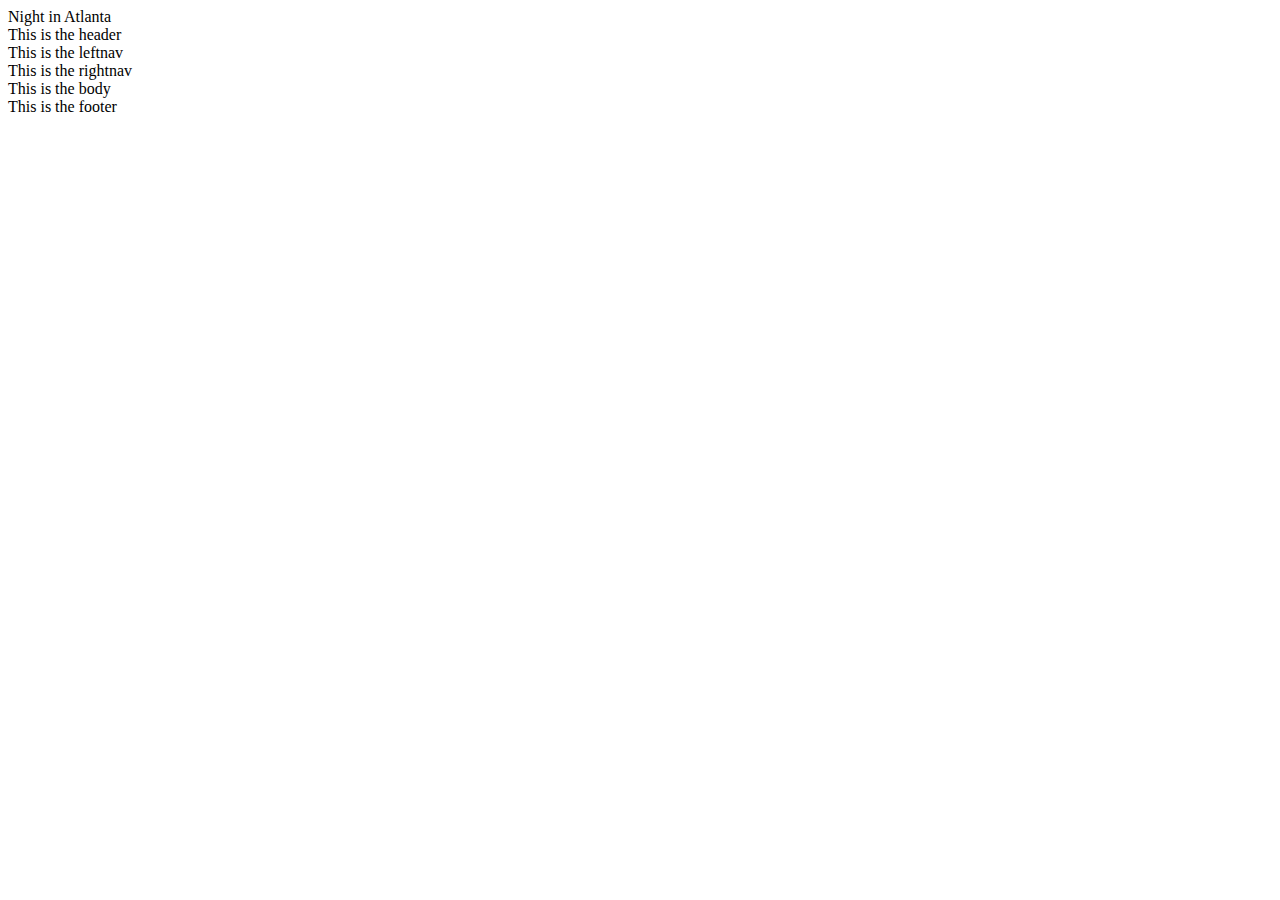
==== index.html @ 4b22db4f "initial commit, im about to seriously start this project now" ====
<!DOCTYPE html>
<html>
    <head>Night in Atlanta</title>
        <link href="style.css" rel="stylesheet" type="text/css">
        <meta http-equiv="Content-Type" content="text/html; charset=UTF-8">
    </head>
<body>
    <div id="header">This is the header</div>
        <div id="container">
            <div id="leftnav">This is the leftnav</div>
            <div id="rightnav">This is the rightnav</div>
            <div id="maincontent">This is the body</div>
            <div id="footer">This is the footer</div>
        </div>
</body>
</html>
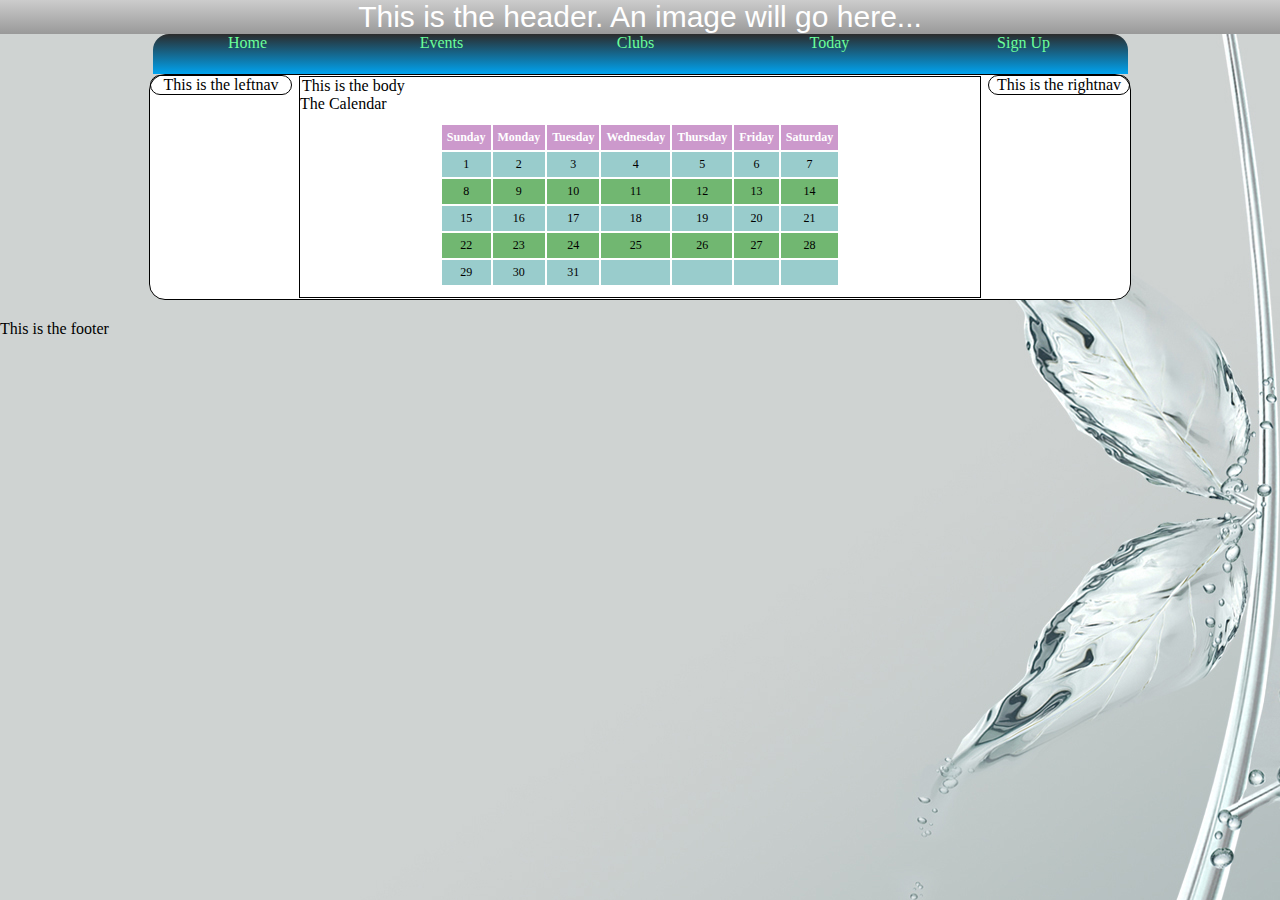
==== commit 2d1f086c: "I've added the menu and body to the webpage. The main navigation css is a bit sloppy right now so i'" ====
--- a/index.html
+++ b/index.html
@@ -1,16 +1,85 @@
 <!DOCTYPE html>
 <html>
-    <head>Night in Atlanta</title>
-        <link href="style.css" rel="stylesheet" type="text/css">
+    <head>
+        <title>Night in Atlanta</title>
+        <link href="stylesheet.css" rel="stylesheet" type="text/css">
         <meta http-equiv="Content-Type" content="text/html; charset=UTF-8">
     </head>
 <body>
-    <div id="header">This is the header</div>
+    <div id="header">This is the header. An image will go here...</div>
+    <div id="topnav">
+        <ul>
+            <li><a href="Home.html">Home</a></li>
+            <li><a href="Events.html">Events</a></li>
+            <li><a href="Clubs.html">Clubs</a></li>
+            <li><a href="<!-- Target Link -->">Today</a></li>
+            <li><a href="Signup.html">Sign Up</a></li>
+        </ul>
+    </div>
         <div id="container">
             <div id="leftnav">This is the leftnav</div>
             <div id="rightnav">This is the rightnav</div>
-            <div id="maincontent">This is the body</div>
-            <div id="footer">This is the footer</div>
+            <div id="maincontent">This is the body
+                <div id="calendar">The Calendar
+                    <table>
+                        <tr>
+                            <th id="Sunday">Sunday</th>
+                            <th id="Monday">Monday</th>
+                            <th id="Tuesday">Tuesday</th>
+                            <th id="Wednesday">Wednesday</th>
+                            <th id="Thursday">Thursday</th>
+                            <th id="Friday">Friday</th>
+                            <th id="Saturday">Saturday</th>
+                        </tr>
+                        <tr>
+                            <td id="1">1</td>
+                            <td id="2">2</td>
+                            <td id="3">3</td>
+                            <td id="4">4</td>
+                            <td id="5">5</td>
+                            <td id="6">6</td>
+                            <td id="7">7</td>
+                        </tr>
+                        <tr id="alt">
+                            <td id="8">8</td>
+                            <td id="9">9</td>
+                            <td id="10">10</td>
+                            <td id="11">11</td>
+                            <td id="12">12</td>
+                            <td id="13">13</td>
+                            <td id="14">14</td>
+                        </tr>
+                        <tr>
+                            <td id="15">15</td>
+                            <td id="16">16</td>
+                            <td id="17">17</td>
+                            <td id="18">18</td>
+                            <td id="19">19</td>
+                            <td id="20">20</td>
+                            <td id="21">21</td>
+                        </tr>
+                        <tr id="alt">
+                            <td id="22">22</td>
+                            <td id="23">23</td>
+                            <td id="24">24</td>
+                            <td id="25">25</td>
+                            <td id="26">26</td>
+                            <td id="27">27</td>
+                            <td id="28">28</td>
+                        </tr>
+                        <tr>
+                            <td id="29">29</td>
+                            <td id="30">30</td>
+                            <td id="31">31</td>
+                            <td id="32"></td>
+                            <td id="33"></td>
+                            <td id="34"></td>
+                            <td id="35"></td>
+                        </tr>
+                    </table>  
+                </div>  
+            </div>
         </div>
+    <div id="footer">This is the footer</div>
 </body>
 </html>
--- a/stylesheet.css
+++ b/stylesheet.css
@@ -0,0 +1,133 @@
+*{
+    margin: 0;
+    padding: 0;
+}
+
+body{
+    background-image: url("images/background.jpg");
+}
+
+#header{
+    width:100%;
+    background-image: -webkit-gradient(linear, left top, left bottom, from(#ccc), to(#999));
+    text-align: center;
+    color:white;
+    font: 30px sans-serif;
+}
+
+#topnav{
+    width:975px;
+    height: 40px;
+    margin: 0px auto;
+    padding-left: 0px;
+    padding-right: 0px;
+    background-image: -webkit-gradient(linear, left bottom, left top, color-stop(0, #00A3EF), color-stop(1, #2B2B2B));
+    background-image: -moz-linear-gradient(bottom, #00A3EF 0%, #2B2B2B 100%);
+    -webkit-border-top-right-radius: 1em;
+    -moz-border-top-right-radius: 1em;
+    -webkit-border-top-left-radius: 1em;
+    -moz-border-top-left-radius: 1em;
+}
+
+#topnav ul li{
+    display: inline-block;
+    margin: 0px;
+    width: 190px;
+    height: 40px;
+}
+
+#topnav ul li a{
+    color: #6BFF9A;
+    text-decoration: none;
+    display: block;
+    width: 190px;
+    height: 40px;
+    text-align: center;
+}
+
+#topnav ul li:firstchild a:hover{
+    background-image: -webkit-gradient(linear, left bottom, left top, color-stop(0, #9CFFF8), color-stop(1, #2B2B2B));
+    background-image: -moz-linear-gradient(bottom, #9CFFF8 0%, #2B2B2B 100%);
+    -webkit-border-top-left-radius: 1em;
+    -moz-border-top-left-radius: 1em;
+}
+
+#topnav ul li a:hover{
+    background-image: -webkit-gradient(linear, left bottom, left top, color-stop(0, #9CFFF8), color-stop(1, #2B2B2B));
+    background-image: -moz-linear-gradient(bottom, #9CFFF8 0%, #2B2B2B 100%);
+    -webkit-border-top-left-radius: 1em;
+    -moz-border-top-left-radius: 1em;
+}
+
+#container{ 
+    /*20px below top and left and right automatic. i.e. center*/
+    width: 980px;
+    margin: 20px auto;
+    margin-top: 0px;
+    border: 1px solid black;
+    -moz-border-radius: 1em;
+    -webkit-border-radius: 1em;
+    background-color: white;
+}
+
+#leftnav{
+    width: 140px;
+    float: left;
+    margin-right: 10px;
+    border: 1px solid black;
+    -moz-border-radius: 1em;
+    -webkit-border-radius: 1em;
+    text-align: center;
+}
+
+#rightnav{
+    width: 140px;
+    float: right;
+    margin-left: 9px;
+    border: 1px solid black;
+    -moz-border-radius: 1em;
+    -webkit-border-radius: 1em;
+    text-align: center;
+}
+
+#maincontent{
+    width: 680px;
+    border: 1px solid black;
+    margin: 1px auto;
+}
+
+#calendar{
+
+}
+
+#footer{
+    margin: 1px auto;
+}
+
+table{
+    margin: 10px auto;
+    border-color: #4F9C4F;
+}
+
+th, td{
+    padding: 5px;
+    text-align: center;
+}
+
+th{
+    font: 20px;
+    color: white;
+    background-color: #CC99CC;
+}
+
+/*i used #99CC99 as the base color*/
+tr{
+    font: 12px Tahoma;
+    color: black;
+    background-color: #99CCCC;
+}
+
+#alt{
+    background-color: #71B771;
+}
+
